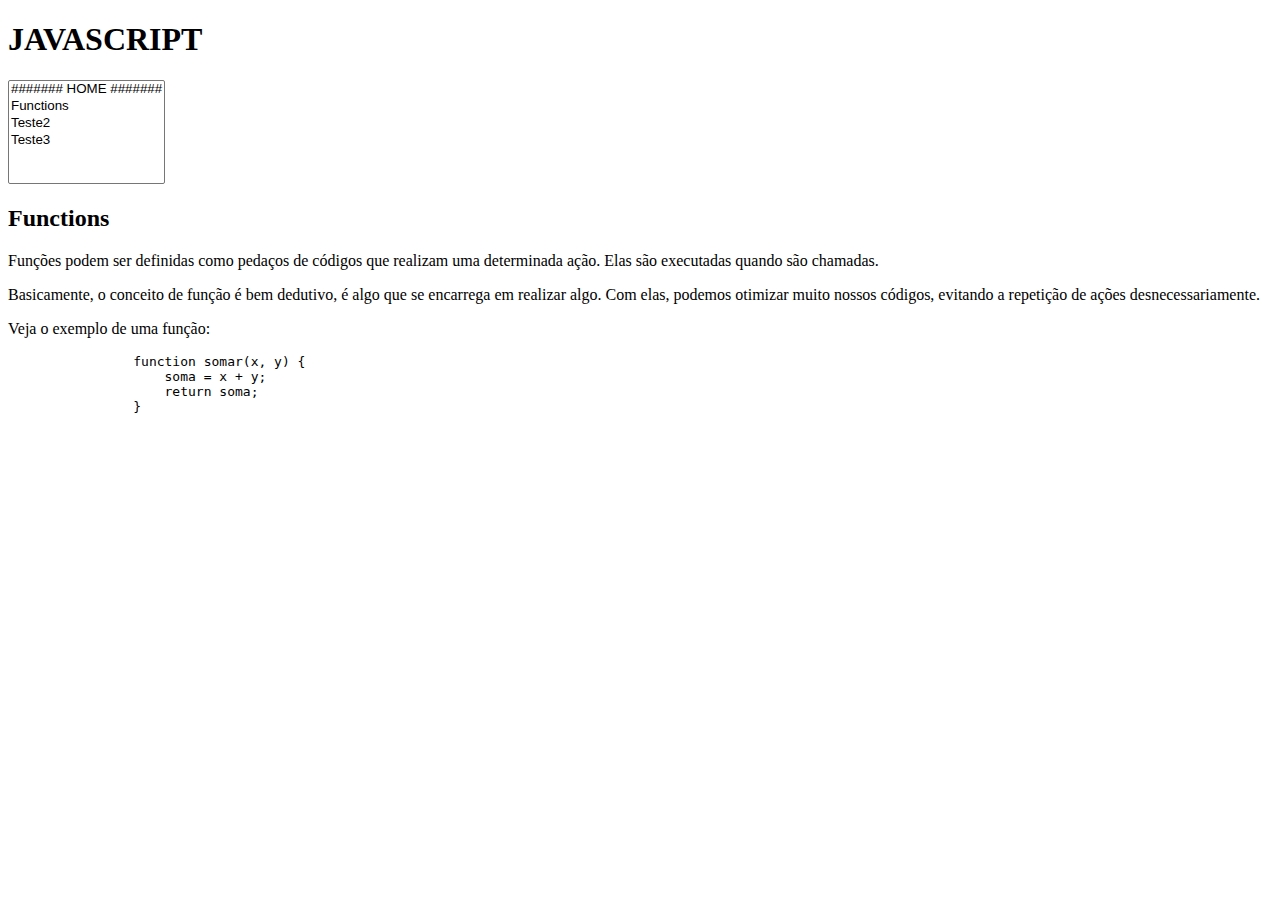
==== cont-js/functions.html @ 4dd1f040 "functions" ====
<!DOCTYPE html>
<html lang="pt-br">
<head>
    <meta charset="UTF-8">
    <meta http-equiv="X-UA-Compatible" content="IE=edge">
    <meta name="viewport" content="width=device-width, initial-scale=1.0">
    <title>My-Learning</title>
    <link rel="stylesheet" href="../styles.css">
    <link rel="stylesheet" href="../conteudos.css">
</head>
<body>
    <div class="conteudo-geral">
        <div class="conteudo-esquerdo">
            <header>
                <h1>JAVASCRIPT</h1>
            </header>

            <div class="lista-gerada">
                <!-- Gerado no conteudos.js -->
            </div>
        </div>
    
        <div class="conteudo-direito">
            <h2>Functions</h2>
            <p>Funções podem ser definidas como pedaços de códigos que realizam uma determinada ação. Elas são executadas quando são chamadas.</p>
            <p>Basicamente, o conceito de função é bem dedutivo, é algo que se encarrega em realizar algo. Com elas, podemos otimizar muito nossos códigos, evitando a repetição de ações desnecessariamente.</p>
            <p>Veja o exemplo de uma função:</p>
            
            <pre>
                function somar(x, y) {
                    soma = x + y;
                    return soma;
                }
            </pre>
        </div>
    </div>

    <script src="conteudo-js.js"></script>
    
</body>
</html>
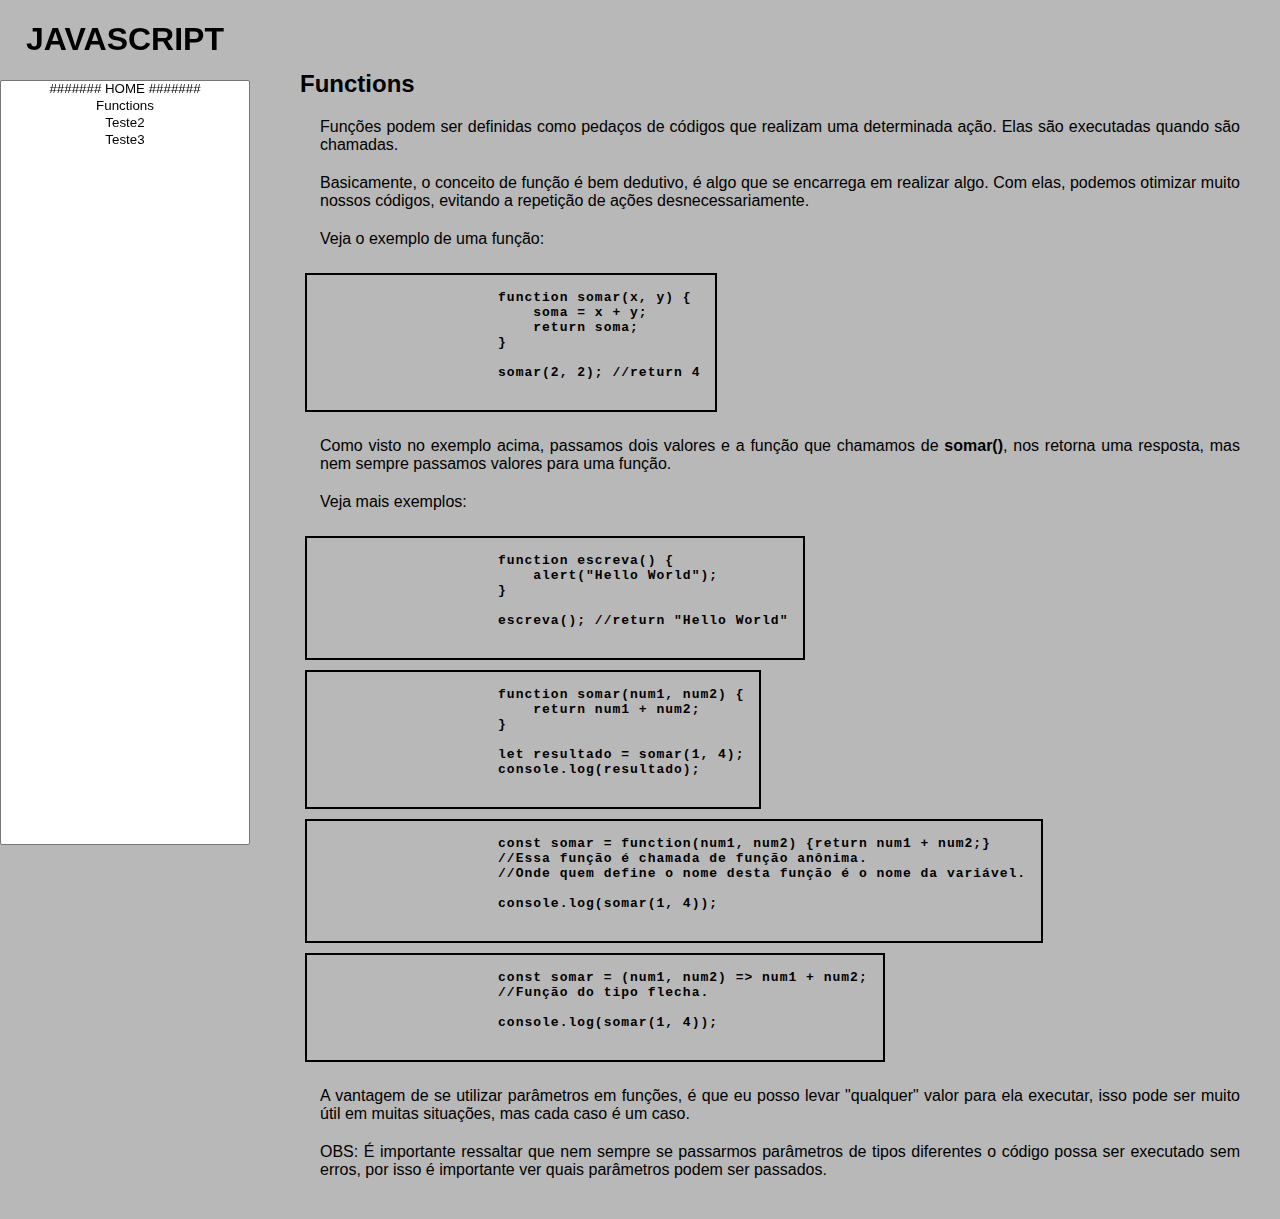
==== commit fcd60af8: "Conteúdo sobre functions" ====
--- a/cont-js/functions.html
+++ b/cont-js/functions.html
@@ -26,12 +26,63 @@
             <p>Basicamente, o conceito de função é bem dedutivo, é algo que se encarrega em realizar algo. Com elas, podemos otimizar muito nossos códigos, evitando a repetição de ações desnecessariamente.</p>
             <p>Veja o exemplo de uma função:</p>
             
-            <pre>
-                function somar(x, y) {
-                    soma = x + y;
-                    return soma;
-                }
-            </pre>
+            <code>
+                <pre>
+                    function somar(x, y) {
+                        soma = x + y;
+                        return soma;
+                    }
+
+                    somar(2, 2); //return 4
+                </pre>
+            </code>
+
+            <p>Como visto no exemplo acima, passamos dois valores e a função que chamamos de <strong>somar()</strong>, nos retorna uma resposta, mas nem sempre passamos valores para uma função.</p>
+            <p>Veja mais exemplos:</p>
+
+            <code>
+                <pre>
+                    function escreva() {
+                        alert("Hello World");
+                    }
+
+                    escreva(); //return "Hello World"
+                </pre>
+            </code>
+
+            <code>
+                <pre>
+                    function somar(num1, num2) {
+                        return num1 + num2;
+                    }
+                    
+                    let resultado = somar(1, 4);
+                    console.log(resultado);
+                </pre>
+            </code>
+
+            <code>
+                <pre>
+                    const somar = function(num1, num2) {return num1 + num2;}
+                    //Essa função é chamada de função anônima.
+                    //Onde quem define o nome desta função é o nome da variável.
+
+                    console.log(somar(1, 4));
+                </pre>
+            </code>
+
+            <code>
+                <pre>
+                    const somar = (num1, num2) => num1 + num2;
+                    //Função do tipo flecha.
+
+                    console.log(somar(1, 4));
+                </pre>
+            </code>
+            
+            <p>A vantagem de se utilizar parâmetros em funções, é que eu posso levar "qualquer" valor para ela executar, isso pode ser muito útil em muitas situações, mas cada caso é um caso.</p>
+
+            <p>OBS: É importante ressaltar que nem sempre se passarmos parâmetros de tipos diferentes o código possa ser executado sem erros, por isso é importante ver quais parâmetros podem ser passados.</p>
         </div>
     </div>
 
--- a/styles.css
+++ b/styles.css
@@ -0,0 +1,51 @@
+body {
+    font-family: Arial, Helvetica, sans-serif;
+    background-color: #B8B8B8;
+    text-decoration: none;
+    box-sizing: border-box;
+    margin: 20px;
+}
+
+div.container {
+    display: flex;
+    margin: 10% auto;
+    max-width: 700px;
+} 
+
+a {
+    margin: 0% auto;
+    text-decoration: none;
+    color: white;
+    font-weight: bold;
+    text-align: center;
+    position: relative;
+}
+div.container div {
+    flex-wrap: wrap;
+    margin: 10px 3%;
+    width: 200px;
+    height: 100px;
+    border-radius: 10px;
+    background-color: #000000;
+}
+div.container p {
+    position: absolute;
+    margin: 20px;
+}
+
+/*EFEITOS*/
+div.container div:hover {
+    background-color: #696969;
+    transition: ease .8s;
+}
+
+/*FORMATAÇÃO DE CÓDIGOS*/
+
+pre {
+    display: inline-block;
+    margin: 5px;
+    padding: 15px;
+    border: solid black 2px;
+    font-weight: bold;
+    letter-spacing: 1px;
+}--- a/conteudos.css
+++ b/conteudos.css
@@ -0,0 +1,37 @@
+body {
+    margin: 0;
+    padding: 0;
+}
+
+div.conteudo-geral {
+    display: flex;
+}
+
+/*CONTEÚDO ESQUERDO*/
+h1 {
+    text-align: center;
+}
+div.conteudo-esquerdo {
+    display: block;
+    position: fixed;
+    float: left;
+}
+
+select#lista {
+    width: 250px;
+    height: 85vh;
+}
+select option {
+    text-align: center;
+}
+
+/*CONTEÚDO DIREITO*/
+div.conteudo-direito{
+    display: block;
+    margin: 50px 20px 20px 300px;
+    /* margin-left: 300px; */
+}
+p {
+    margin: 20px;
+    text-align: justify;
+}